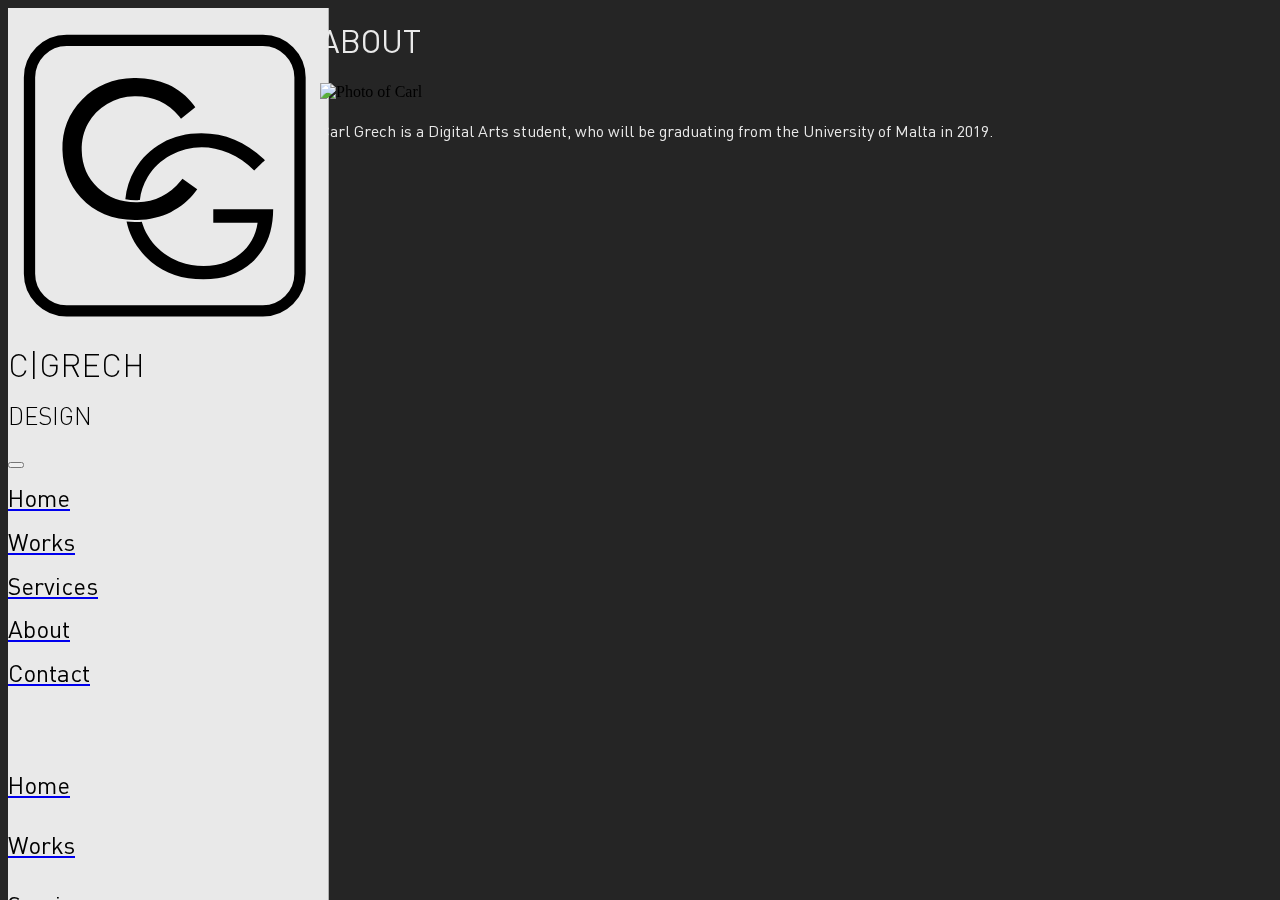
==== about.html @ c8606060 "Update" ====
<!DOCTYPE html>
<html lang="en">

<head>
    <meta charset="UTF-8">
    <meta name="viewport" content="width=device-width, initial-scale=1.0">
    <meta http-equiv="X-UA-Compatible" content="ie=edge">
    <link rel="stylesheet" href="https://stackpath.bootstrapcdn.com/bootstrap/4.1.3/css/bootstrap.min.css" integrity="sha384-MCw98/SFnGE8fJT3GXwEOngsV7Zt27NXFoaoApmYm81iuXoPkFOJwJ8ERdknLPMO"
        crossorigin="anonymous">
    <link rel="stylesheet" href="https://use.fontawesome.com/releases/v5.6.3/css/all.css" integrity="sha384-UHRtZLI+pbxtHCWp1t77Bi1L4ZtiqrqD80Kn4Z8NTSRyMA2Fd33n5dQ8lWUE00s/"
        crossorigin="anonymous">
    <link rel="stylesheet" type="text/css" href="portfolio.css">
    <link rel="shortcut icon" type="image/png" href="Images/fav.png" />

    <title>Carl Grech | About</title>
</head>

<body>
    <div class="d-flex flex-column flex-md-row">
        <div class="my-sidebar d-flex flex-column align-items-center">

            <a href="index.html" class="pt-4 my-logosize">
                <img id="my-logo" src="Images/logo.svg" alt="C Grech Design Logo">
            </a>
            <h1 class="my-textfont2 pt-3 text-center mr-4 ml-4">C|GRECH</h1>
            <h2 class="my-textfont2 text-center">DESIGN</h2>

            <div class="d-md-none">
                <button class="navbar-toggler sticky-top d-flex m-auto" type="button" data-toggle="collapse"
                    data-target="#navbarToggleExternalContent" aria-controls="navbarToggleExternalContent"
                    aria-expanded="false" aria-label="Toggle navigation">
                    <i class="fas fa-angle-down"></i>
                </button>

                <div class="collapse" id="navbarToggleExternalContent">
                    <div class="card card-body my-nav border-0">

                        <div class="nav flex-column align-items-center">
                            <li class="nav-item">
                                <a href="index.html" class="pt-5 text-dark">
                                    <h2 class="my-textfont">Home</h2>
                                </a>
                            </li>
                            <li class="nav-item">
                                <a href="works.html" class="pt-3 text-dark">
                                    <h2 class="my-textfont">Works</h2>
                                </a>
                            </li>
                            <li class="nav-item">
                                <a href="services.html" class="pt-5 text-dark">
                                    <h2 class="my-textfont">Services</h2>
                                </a>
                            </li>
                            <li class="nav-item">
                                <a href="about.html" class="pt-3 text-dark">
                                    <h2 class="my-textfont">About</h2>
                                </a>
                            </li>
                            <li class="nav-item">
                                <a href="contact.html" class="pt-3 text-dark">
                                    <h2 class="my-textfont">Contact</h2>
                                </a>
                            </li>
                        </div>
                    </div>
                </div>
            </div>
            <div class="d-none d-md-block text-center my-menu h-100">
                <a href="index.html" class="text-dark">
                    <h2 class="my-textfont">Home</h2>
                </a>
                <a href="works.html" class="text-dark">
                    <h2 class="my-textfont my-pad">Works</h2>
                </a>
                <a href="services.html" class="text-dark">
                    <h2 class="my-textfont my-pad">Services</h2>
                </a>
                <a href="about.html" class="pt-3 text-dark">
                    <h2 class="my-textfont my-pad">About</h2>
                </a>
                <a href="contact.html" class="text-dark">
                    <h2 class="my-textfont my-pad">Contact</h2>
                </a>
                <div class="my-socials">
                    <a href="https://www.behance.net/schoolcarl8a2e" class="text-dark" target="_blank">
                        <i class="fab fa-behance-square fa-2x pr-3"></i>
                    </a>
                    <a href="https://www.facebook.com/carl.g11" class="text-dark" target="_blank">
                        <i class="fab fa-facebook fa-2x pr-3"></i>
                    </a>
                    <a href="https://www.instagram.com/carl_grech/" class="text-dark" target="_blank">
                        <i class="fab fa-instagram fa-2x pr-3"></i>
                    </a>
                    <a href="https://www.youtube.com/user/MrCarldbest" class="text-dark" target="_blank">
                        <i class="fab fa-youtube fa-2x"></i>
                    </a>
                </div>
            </div>
        </div>
        <div class="my-content p-5">
            <h1 class="my-textfont my-text">ABOUT</h1>
            <img class="w-25 rounded float-right" src="Images/me.jpg" alt="Photo of Carl">
            <div class="float-right pt-4">
                <p class="my-textfont my-text my-para">Carl Grech is a Digital Arts student, who will be
                    graduating
                    from the
                    University of Malta in 2019.
                </p>
            </div>
        </div>
        <div class="mt-4 mb-2 d-md-none d-flex flex-row justify-content-center">
            <a href="https://www.behance.net/schoolcarl8a2e" class="text-light" target="_blank">
                <i class="fab fa-behance-square fa-2x pr-5"></i>
            </a>
            <a href="https://www.facebook.com/carl.g11" class="text-light" target="_blank">
                <i class="fab fa-facebook fa-2x pr-5"></i>
            </a>
            <a href="https://www.instagram.com/carl_grech/" class="text-light" target="_blank">
                <i class="fab fa-instagram fa-2x pr-5"></i>
            </a>
            <a href="https://www.youtube.com/user/MrCarldbest" class="text-light" target="_blank">
                <i class="fab fa-youtube fa-2x"></i>
            </a>
        </div>
    </div>





    <script src="https://code.jquery.com/jquery-3.3.1.slim.min.js" integrity="sha384-q8i/X+965DzO0rT7abK41JStQIAqVgRVzpbzo5smXKp4YfRvH+8abtTE1Pi6jizo"
        crossorigin="anonymous"></script>
    <script src="https://cdnjs.cloudflare.com/ajax/libs/popper.js/1.14.3/umd/popper.min.js" integrity="sha384-ZMP7rVo3mIykV+2+9J3UJ46jBk0WLaUAdn689aCwoqbBJiSnjAK/l8WvCWPIPm49"
        crossorigin="anonymous"></script>
    <script src="https://stackpath.bootstrapcdn.com/bootstrap/4.1.3/js/bootstrap.min.js" integrity="sha384-ChfqqxuZUCnJSK3+MXmPNIyE6ZbWh2IMqE241rYiqJxyMiZ6OW/JmZQ5stwEULTy"
        crossorigin="anonymous"></script>

</body>

</html>
---- portfolio.css ----
@font-face {
    font-family: "dinfont";
    src: url(fonts/FF-DIN-Pro-Regular.ttf) format("truetype");
}
@font-face {
    font-family: "dinfont_l";
    src: url(fonts/FF-DIN-Pro-Light.ttf) format("truetype");
}
body{
    background-color: #252525;
}
.my-textfont{
    font-family: 'dinfont', 'Source Sans Pro', sans-serif;
    font-weight: 400;
    color: #000;
}
.my-textfont2{
    font-family: 'dinfont_l', 'Source Sans Pro', sans-serif;
    font-weight: 400;
}
.my-nav{
    background-color: #e9e9e9;
}
.my-sidebar{
    border-right: 0.05rem solid #afafaf;
    background-color: #e9e9e9;
    width:25%;
    height: 100%;
    position: fixed;
}
.my-content{
    width:75%;
    position: absolute;
    right:0;
}
.my-text{
    color: #e9e9e9;
}
.my-para{
    line-height: 2;
}
.my-socials{
    position: absolute;
    left: 2px;
    right: 2px;
    bottom:10px;
}
.my-pad{
    padding-top: 1rem;
}
.my-menu{
    padding-top: 3rem;
}
.my-logosize{
    width: 80%;
    max-width: 200px;
}
@media only screen and (min-width: 1355px) {
    .my-sidebar{
        width:15%;
    }
    .my-content{
        width:85%;
    }
}
@media only screen and (max-width: 767px) {
    .my-logosize{
        width: 20%;
    }
    .my-sidebar{
        width:100%;
        position: unset;
    }
    .my-content{
        width: 100%;
        position: unset;
    }
  }
  @media only screen and (max-height: 720px) {
    .my-pad{
        padding-top: 0.5rem;
    }
    .my-menu{
        padding-top: 1rem;
    }
    .my-logosize{
        max-width: 120px;
    }
}
#my-logo{
    width: 100%;
}
a:hover{
    opacity: 0.8;
    text-decoration: none;
}
a h2:hover{
    color: #464646;
}
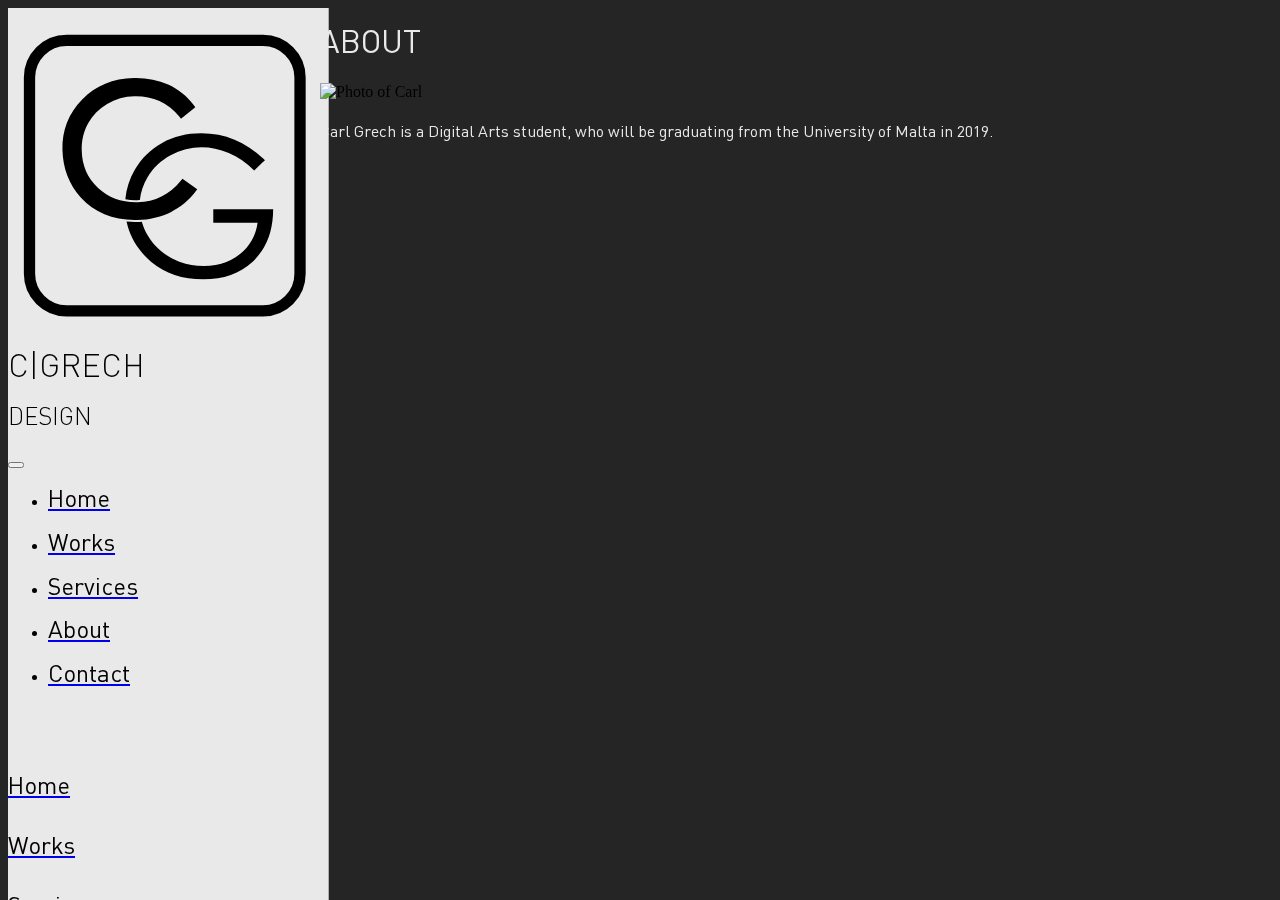
==== commit 3a5f30f4: "Added Photos" ====
--- a/about.html
+++ b/about.html
@@ -35,7 +35,7 @@
                 <div class="collapse" id="navbarToggleExternalContent">
                     <div class="card card-body my-nav border-0">
 
-                        <div class="nav flex-column align-items-center">
+                        <ul class="nav flex-column align-items-center">
                             <li class="nav-item">
                                 <a href="index.html" class="pt-5 text-dark">
                                     <h2 class="my-textfont">Home</h2>
@@ -61,7 +61,7 @@
                                     <h2 class="my-textfont">Contact</h2>
                                 </a>
                             </li>
-                        </div>
+                        </ul>
                     </div>
                 </div>
             </div>
--- a/portfolio.css
+++ b/portfolio.css
@@ -55,6 +55,28 @@
     width: 80%;
     max-width: 200px;
 }
+.my-img{
+    border: 1px #fff solid;
+    box-shadow: rgba(0,0,0,.2) 3px 5px 5px;
+    background: #fff;
+}
+.my-hov{
+    background: #fff;
+}
+.my-caption{
+    display:none;
+    color: #000;
+    }    
+.my-col:hover h2{
+        display:block;
+    }
+    .my-col:hover h3{
+        display:block;
+    }
+.my-col:hover img{
+    opacity: 0.5;
+    }
+
 @media only screen and (min-width: 1355px) {
     .my-sidebar{
         width:15%;
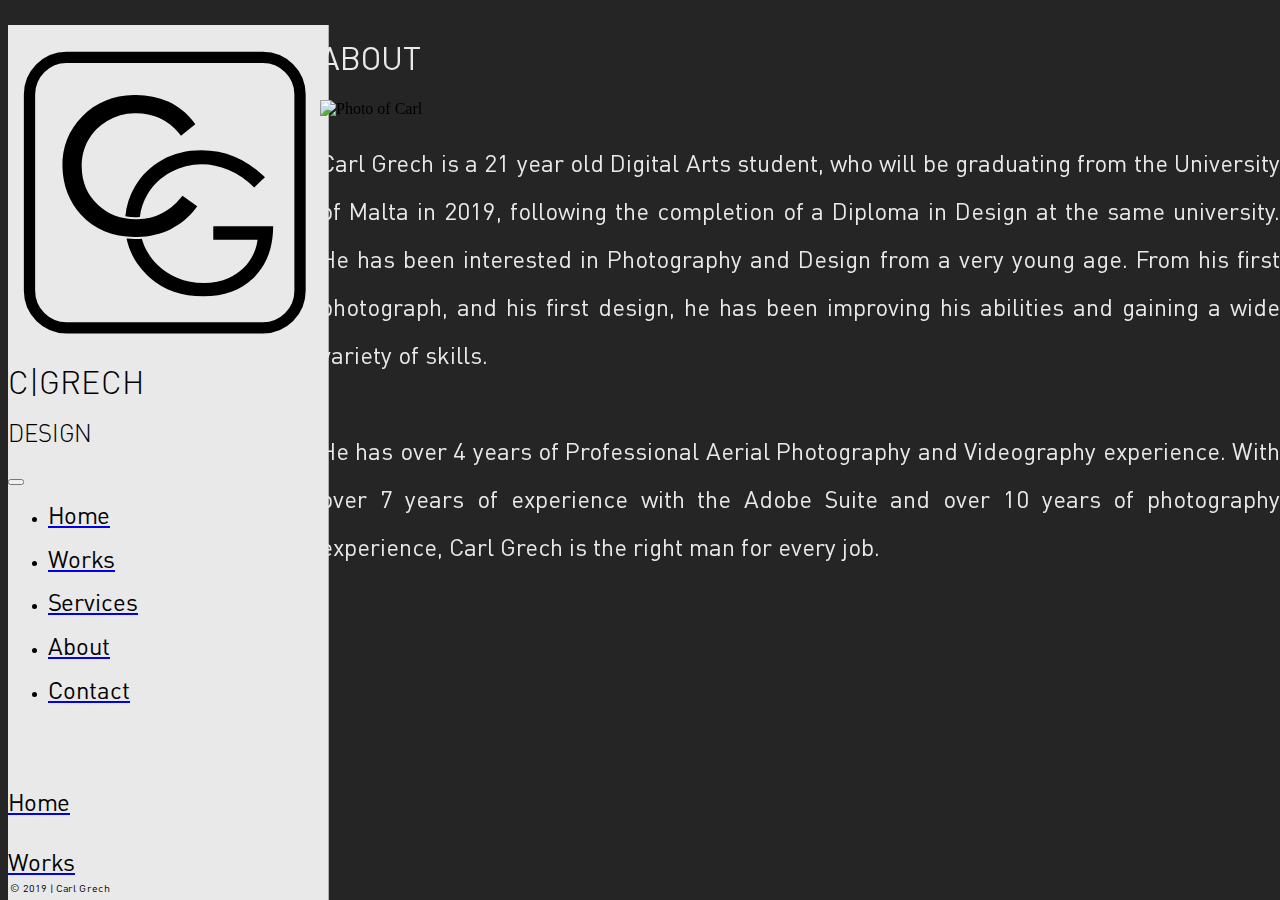
==== commit 6dbc46b2: "Update" ====
--- a/about.html
+++ b/about.html
@@ -94,21 +94,38 @@
                     <a href="https://www.youtube.com/user/MrCarldbest" class="text-dark" target="_blank">
                         <i class="fab fa-youtube fa-2x"></i>
                     </a>
+                    <h6 class="my-textfont pt-2">© 2019 | Carl Grech</h6>
                 </div>
             </div>
         </div>
         <div class="my-content p-5">
             <h1 class="my-textfont my-text">ABOUT</h1>
-            <img class="w-25 rounded float-right" src="Images/me.jpg" alt="Photo of Carl">
-            <div class="float-right pt-4">
-                <p class="my-textfont my-text my-para">Carl Grech is a Digital Arts student, who will be
-                    graduating
-                    from the
-                    University of Malta in 2019.
-                </p>
+            <div class="container-fluid">
+                <div class="row">
+                    <div class="col pb-2">
+                        <img class="w-25 rounded float-right my-photo" src="Images/me.jpg" alt="Photo of Carl">
+                    </div>
+                </div>
+                <div class="row pt-4">
+                    <div class="col">
+                        <p class="my-textfont my-text my-para">Carl Grech is a 21 year old Digital Arts student, who
+                            will be graduating from the University of Malta in 2019, following the completion of a
+                            Diploma in Design at the same university. He has been interested in
+                            Photography and Design from a very young age. From his first photograph, and his first
+                            design, he has been improving his abilities and gaining a wide variety of skills.
+                            <br><br>
+                            He has over 4 years of Professional Aerial Photography and Videography experience. With
+                            over 7 years
+                            of experience with the Adobe Suite and over 10 years of photography experience, Carl Grech
+                            is the right man for every job.
+
+                        </p>
+                    </div>
+                </div>
             </div>
+
         </div>
-        <div class="mt-4 mb-2 d-md-none d-flex flex-row justify-content-center">
+        <div class="mt-3 mb-2 d-md-none d-flex flex-row justify-content-center">
             <a href="https://www.behance.net/schoolcarl8a2e" class="text-light" target="_blank">
                 <i class="fab fa-behance-square fa-2x pr-5"></i>
             </a>
@@ -122,6 +139,7 @@
                 <i class="fab fa-youtube fa-2x"></i>
             </a>
         </div>
+        <h6 class="my-textfont pt-2 text-center text-light d-md-none">© 2019 | Carl Grech</h6>
     </div>
 
 
--- a/portfolio.css
+++ b/portfolio.css
@@ -36,14 +36,32 @@
 .my-text{
     color: #e9e9e9;
 }
+.my-title{
+    padding-left: 4.5rem;
+    padding-top: 3rem;
+    padding-bottom: 2.3rem;
+    font-size: 3.5rem;
+}
+.my-title2{
+    padding-top: 2rem;
+    padding-bottom: 1.3rem;
+    text-align: center;
+    font-size: 3rem;
+}
+.my-photo{
+    max-width: 256px;
+    min-width: 140px;
+}
 .my-para{
     line-height: 2;
+    font-size: 1.5rem;
+    text-align: justify;
 }
 .my-socials{
     position: absolute;
     left: 2px;
     right: 2px;
-    bottom:10px;
+    bottom: 5px;
 }
 .my-pad{
     padding-top: 1rem;
@@ -70,7 +88,7 @@
 .my-col:hover h2{
         display:block;
     }
-    .my-col:hover h3{
+.my-col:hover h3{
         display:block;
     }
 .my-col:hover img{
@@ -84,6 +102,9 @@
     .my-content{
         width:85%;
     }
+    .my-para{
+        font-size: 1.8rem;
+    }
 }
 @media only screen and (max-width: 767px) {
     .my-logosize{
@@ -96,6 +117,9 @@
     .my-content{
         width: 100%;
         position: unset;
+    }
+    .my-para{
+        font-size: 1.2rem;
     }
   }
   @media only screen and (max-height: 720px) {
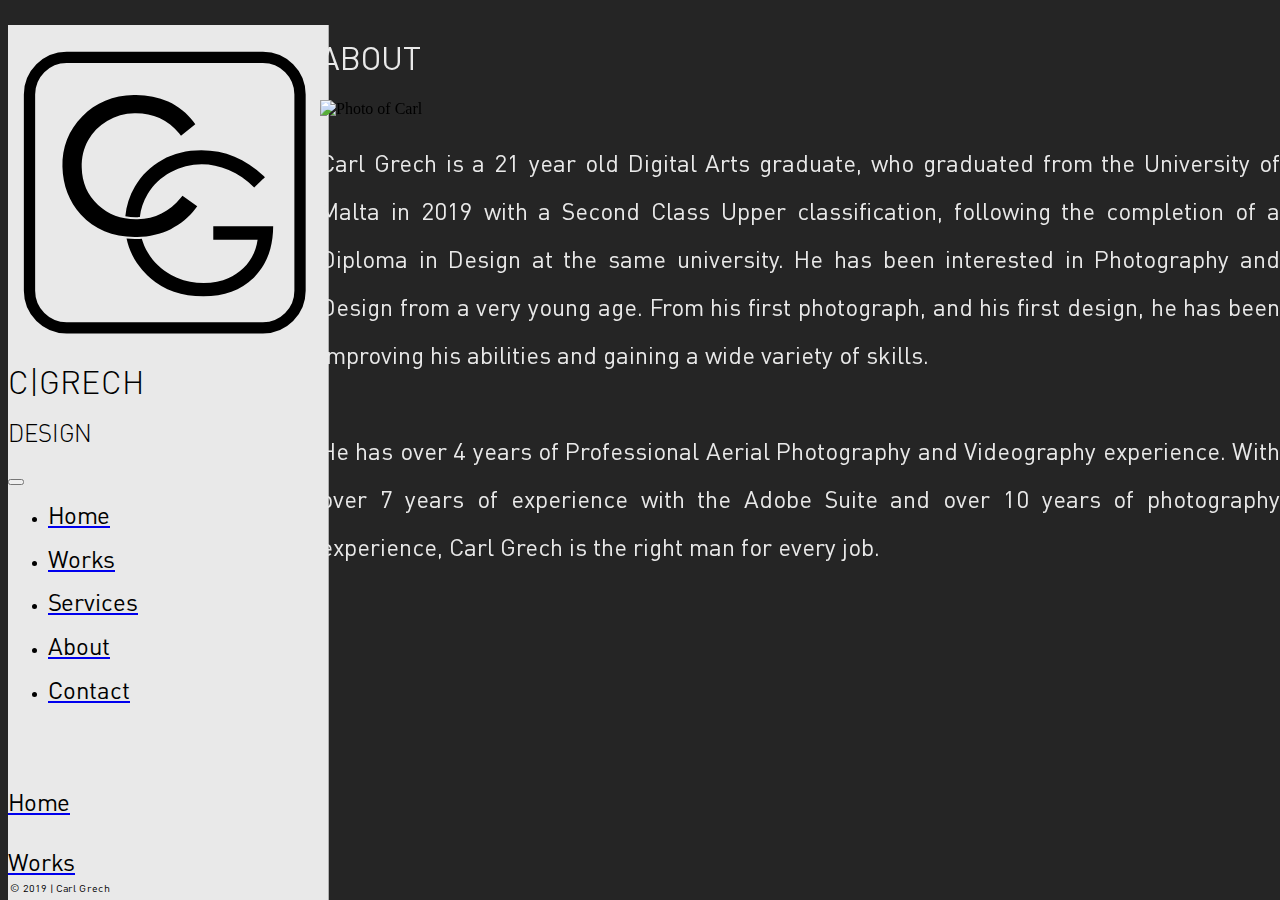
==== commit 931d961f: "Update about.html" ====
--- a/about.html
+++ b/about.html
@@ -108,8 +108,8 @@
                 </div>
                 <div class="row pt-4">
                     <div class="col">
-                        <p class="my-textfont my-text my-para">Carl Grech is a 21 year old Digital Arts student, who
-                            will be graduating from the University of Malta in 2019, following the completion of a
+                        <p class="my-textfont my-text my-para">Carl Grech is a 21 year old Digital Arts graduate, who 
+                            graduated from the University of Malta in 2019 with a Second Class Upper classification, following the completion of a
                             Diploma in Design at the same university. He has been interested in
                             Photography and Design from a very young age. From his first photograph, and his first
                             design, he has been improving his abilities and gaining a wide variety of skills.
@@ -126,7 +126,7 @@
 
         </div>
         <div class="mt-3 mb-2 d-md-none d-flex flex-row justify-content-center">
-            <a href="https://www.behance.net/schoolcarl8a2e" class="text-light" target="_blank">
+            <a href="https://www.behance.net/carl_grech" class="text-light" target="_blank">
                 <i class="fab fa-behance-square fa-2x pr-5"></i>
             </a>
             <a href="https://www.facebook.com/carl.g11" class="text-light" target="_blank">
@@ -155,4 +155,4 @@
 
 </body>
 
-</html>+</html>
--- a/portfolio.css
+++ b/portfolio.css
@@ -122,7 +122,7 @@
         font-size: 1.2rem;
     }
   }
-  @media only screen and (max-height: 720px) {
+  @media only screen and (max-height: 725px) {
     .my-pad{
         padding-top: 0.5rem;
     }
